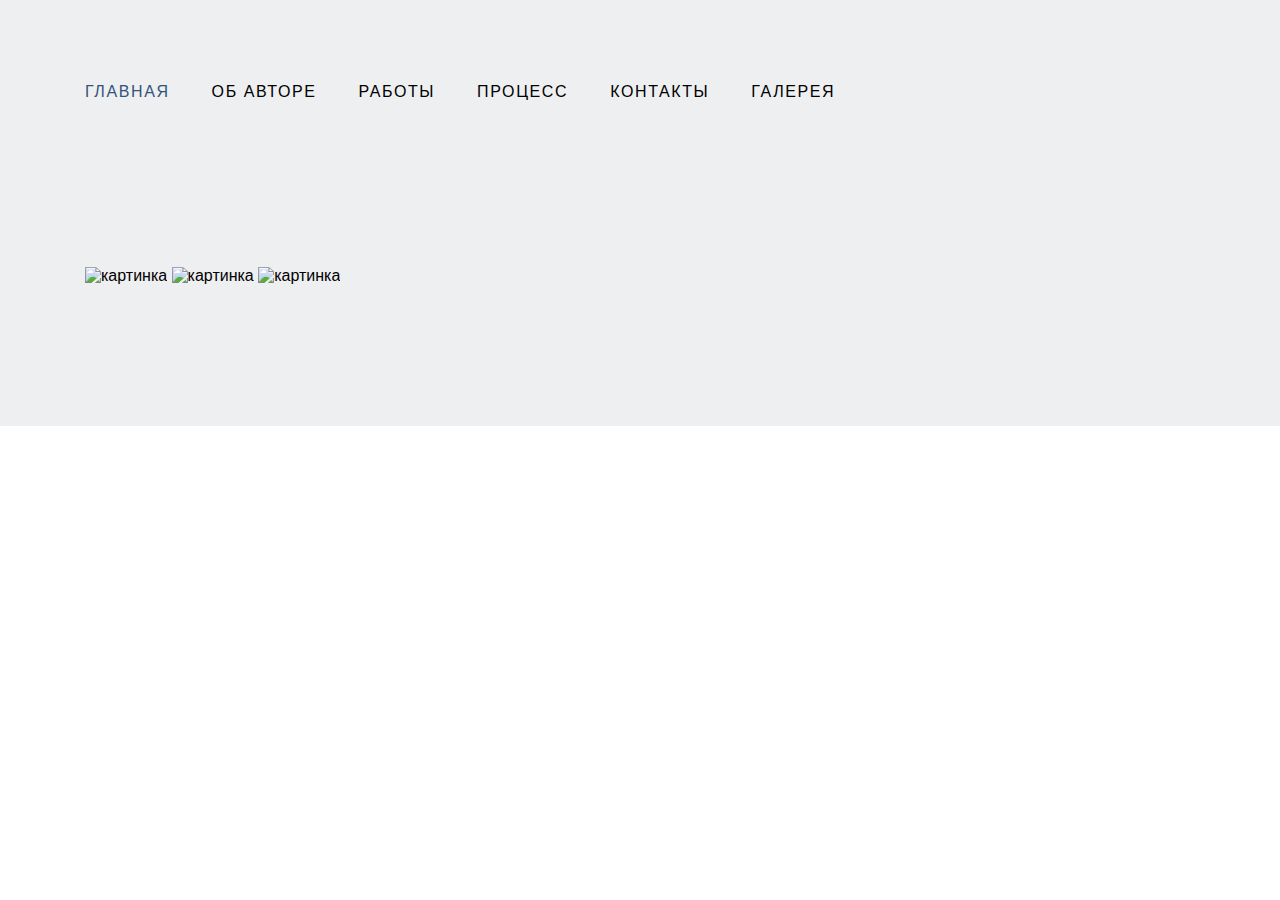
==== pages/gallary.html @ ba78eecb "добавлена страница галерия с картинками и шапкой сайта" ====
<!DOCTYPE html>
<html lang="ru">
<head>
    <meta charset="UTF-8">
    <link rel="stylesheet" href="../styles/normalize.css">
    <link rel="stylesheet" href="../styles/style.css">
    <title>
        gallary
    </title>
</head>
<body>
    <section class="content">
        <div class="wrapper">
            <header>
                <nav class="navigation">
                    <a class="navigation-link active" href="../index.html">Главная</a>
                    <a class="navigation-link" href="/">Об авторе</a>
                    <a class="navigation-link" href="/">Работы</a>
                    <a class="navigation-link" href="/">Процесс</a>
                    <a class="navigation-link" href="/">Контакты</a>
                    <a class="navigation-link" href="./pages/gallary.html">Галерея</a>
                </nav>
            </header>
            <img src="https://i.pinimg.com/736x/77/b1/a4/77b1a459a01e48f292d0f9033e204a9b.jpg" alt="картинка">
            <img src="https://srisovki.com/wp-content/uploads/2021/03/1ka65.jpg" alt="картинка">
            <img src="https://isaloni.su/800/600/https/static.wixstatic.com/media/9ea703_55c36907a1f343c38aefddffd74feb62~mv2.jpg" alt="картинка">
        </div>
    </section>
</body>
</html>
---- styles/style.css ----
* {
    box-sizing: border-box;
}

body {
    font-family: 'Roboto', sans-serif;
}

.wrapper {
    margin-left: auto;
    margin-right: auto;
    width: 1110px;
}

p {
    margin: 0px;
}

h2 {
    margin: 0px;
}

header {
    margin-bottom: 162px;
}

.navigation {
    font-size: 0;
}

.navigation-link {
    color: #000000;
    text-decoration: none;
    font-size: 16px;
    line-height: 26px;
    text-transform: uppercase;
    margin-right: 42px;
    letter-spacing: 0.1em;
}

.navigation-link:nth-last-child(1) {
    margin-right: 0px;
}

.navigation-link:hover {
    background-color: #0170f7;
}

.active {
    color: #34547A;
    font-weight: 500;
}

.heading {
    font-size: 48px;
    line-height: 79px;
    margin-bottom: 60px;
    font-weight: 500;
}

.text {
    font-size: 16px;
    color: #727272;
    width: 540px;
    margin-bottom: 60px;
    line-height: 26px;
}

button {
    background-color: #34547A;
    text-transform: uppercase;
    border: 0px;
    padding: 19px 41px 20px 41px;
}

span {
    font-size: 16px;
    line-height: 26px;
    text-align: center;
    letter-spacing: 0.1em;
    color: #FFFFFF;
}

.content {
    background: #EEEFF1;
    padding-top: 79px;
    padding-bottom: 141px;
}

.content2 {
    padding-top: 112px;
    padding-bottom: 100px;
}

.content3 {
    background: #34547A;
    padding-top: 100px;
    padding-bottom: 100px;
}

.content4 {
    padding-top: 100px;
    padding-bottom: 100px;
    background: #EEEFF1;
}

section.content4 p {
    margin-bottom: 57px;
}

div.card {
    display: inline-block;
    margin-right: 48px;
    font-size: 16px;
}

.card-pic {
    display: inline-block;
}

.card-text {
    display: inline-block;
    transition: 0.5s;
}

.card-text:hover {
    transform: scale(1.5);
}

.card:nth-last-child(1) {
    margin-right: 0px;
}

p.card-content {
    font-size: 21px;
    line-height: 25px;
    color:white;
    font-weight: 500;
}

p.card-aside {
    font-size: 16px;
    line-height: 26px;
    color: white;
}

.picture {
    width: 46px;
    height: 50px;
    margin-right: 20px;
}

.title {
    font-size: 32px;
    line-height: 38px;
    text-align: center;
    margin-bottom: 50px;
    font-weight: 500;
}

.text-content {
    font-size: 16px;
    line-height: 26px;
    font-weight: 400;
    text-align: center;
    color: #727272;
    width: 540px;
    margin: auto;
}

.text-content:hover {
    text-decoration: underline;
}

iframe {
    border: 0px;
    width: 100%;
    height: 600px;
}

footer {
    background: #34547A;
    color: #FFFFFF;
    padding-top: 50px;
    padding-bottom: 50px;
}

footer h2 {
    font-size: 21px;
    line-height: 25px;
    font-weight: 500;
    margin-bottom: 20px;
}

footer p {
    font-size: 13px;
    line-height: 21px;
}
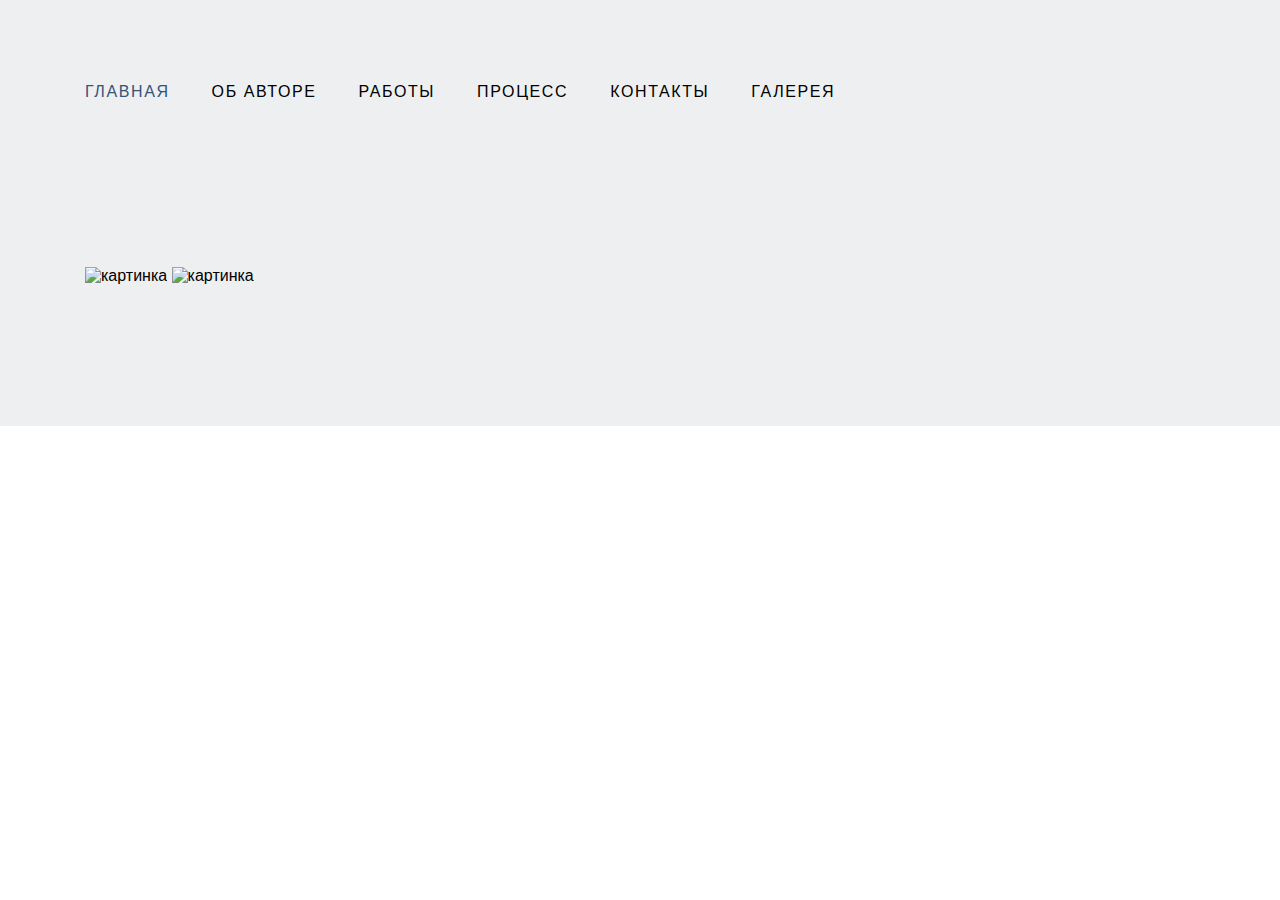
==== commit adf2f26b: "delete one picture from gallary" ====
--- a/pages/gallary.html
+++ b/pages/gallary.html
@@ -23,7 +23,6 @@
             </header>
             <img src="https://i.pinimg.com/736x/77/b1/a4/77b1a459a01e48f292d0f9033e204a9b.jpg" alt="картинка">
             <img src="https://srisovki.com/wp-content/uploads/2021/03/1ka65.jpg" alt="картинка">
-            <img src="https://isaloni.su/800/600/https/static.wixstatic.com/media/9ea703_55c36907a1f343c38aefddffd74feb62~mv2.jpg" alt="картинка">
         </div>
     </section>
 </body>
